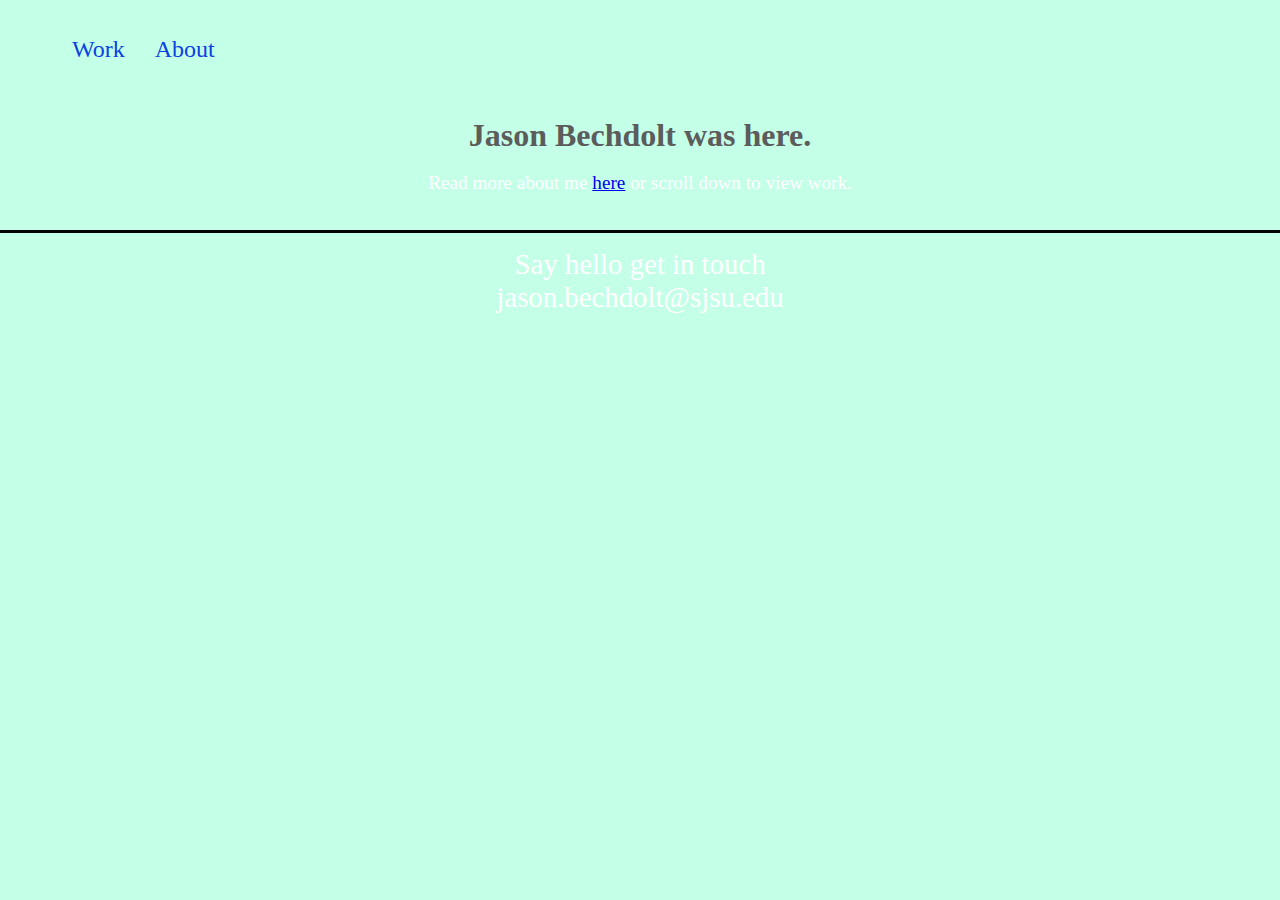
==== about.html @ a2af1b08 "Upload1" ====
<!DOCTYPE html>
<html>
 <head>
   <title>Jason Bechdolt | About</title>
   <meta charset="UTF-8">
   <link rel="stylesheet" href="style.css">
   <link rel="stylesheet" href="https://use.fontawesome.com/releases/v5.7.2/css/all.css" integrity="sha384-fnmOCqbTlWIlj8LyTjo7mOUStjsKC4pOpQbqyi7RrhN7udi9RwhKkMHpvLbHG9Sr" crossorigin="anonymous">
 </head>

<body>

 <div class="container">
   <ul class="menu">
     <li><a href="index.html">Work</a></li>
     <li><a href="about.html">About</a></li>
     <li><a href="Chestnut King#3156"></a></li>
     <li><i class="fab fa-instagram"></i></li>
   </ul>

     <br><br>

     <center>
   <h1 id="title"> Jason Bechdolt was here.</h1>
   <p> Read more about me <a href="about.html"> here</a> or scroll down to view work.</p>

   <br><br>



   <footer>
     <p> Say hello get in touch
     <br> jason.bechdolt@sjsu.edu
   </footer>

 </div>
</body>
</html>
---- style.css ----
* {
  margin: 0;
  padding: 0;
}

body {
  overflow-x: hidden;
  background-color: #c4ffe7;
  background-image: url("http://cdn.designbeep.com/wp-content/uploads/2012/01/8.free-carbon-fiber-textures.jpg");
}

.menu {
  margin-top:4vh;
  margin-left:8vh;
}

.menu li {
  float: left;
  padding-right: 30px;
  font-size: 1.5em;
  color: #0b41e3;
  list-style-type: none;
}

.menu li a {
  color: #0b41e3;
  text-decoration: none;
}

#title {
  margin-top: 5vh;
  margin-bottom:2vh;
  color: #5c5c5c;
}

h1, p {
  text-align: center;
}

p {
  font-size: 1.2em;
  color: white;
}

.portfolio {
  width:75%;
}

.imgdes {
  color: white;
}

herelink# {
;color: white
}

test# {
  ;background-color: orange
  ;width:50%
}

description {
  ;width:70%
}

footer {
  border-top: 3px black solid;
  color: black;
  padding: 15px;
  font-size:1.5em;
  text-align: center;
}

.wrapper {
  background:
}
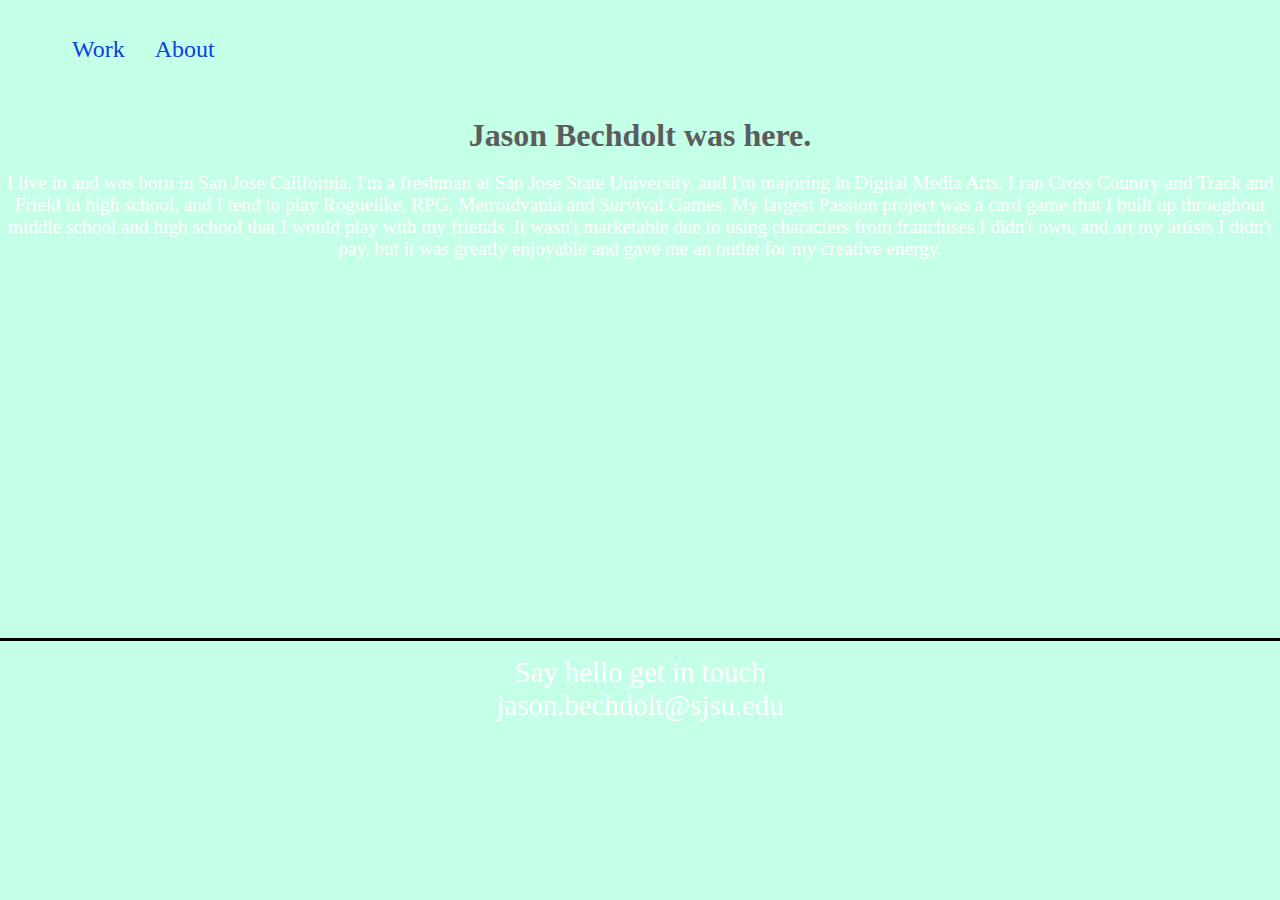
==== commit 5c632b63: "Add files via upload" ====
--- a/about.html
+++ b/about.html
@@ -1,37 +1,42 @@
-<!DOCTYPE html>
-<html>
- <head>
-   <title>Jason Bechdolt | About</title>
-   <meta charset="UTF-8">
-   <link rel="stylesheet" href="style.css">
-   <link rel="stylesheet" href="https://use.fontawesome.com/releases/v5.7.2/css/all.css" integrity="sha384-fnmOCqbTlWIlj8LyTjo7mOUStjsKC4pOpQbqyi7RrhN7udi9RwhKkMHpvLbHG9Sr" crossorigin="anonymous">
- </head>
-
-<body>
-
- <div class="container">
-   <ul class="menu">
-     <li><a href="index.html">Work</a></li>
-     <li><a href="about.html">About</a></li>
-     <li><a href="Chestnut King#3156"></a></li>
-     <li><i class="fab fa-instagram"></i></li>
-   </ul>
-
-     <br><br>
-
-     <center>
-   <h1 id="title"> Jason Bechdolt was here.</h1>
-   <p> Read more about me <a href="about.html"> here</a> or scroll down to view work.</p>
-
-   <br><br>
-
-
-
-   <footer>
-     <p> Say hello get in touch
-     <br> jason.bechdolt@sjsu.edu
-   </footer>
-
- </div>
-</body>
-</html>
+<!DOCTYPE html>
+<html>
+ <head>
+   <title>Jason Bechdolt | About</title>
+   <meta charset="UTF-8">
+   <link rel="stylesheet" href="style.css">
+   <link rel="stylesheet" href="https://use.fontawesome.com/releases/v5.7.2/css/all.css" integrity="sha384-fnmOCqbTlWIlj8LyTjo7mOUStjsKC4pOpQbqyi7RrhN7udi9RwhKkMHpvLbHG9Sr" crossorigin="anonymous">
+ </head>
+
+<body>
+
+ <div class="container">
+   <ul class="menu">
+     <li><a href="Index.html">Work</a></li>
+     <li><a href="about.html">About</a></li>
+     <li><a href="Chestnut King#3156"></a></li>
+     <li><i class="fab fa-instagram"></i></li>
+   </ul>
+
+     <br><br>
+
+     <center>
+   <h1 id="title"> Jason Bechdolt was here.</h1>
+   <p> I live in and was born in San Jose California, I'm a freshman at San Jose State University,
+      and I'm majoring in Digital Media Arts. I ran Cross Country and Track and Frield in high school,
+      and I tend to play Roguelike, RPG, Metroidvania and Survival Games. My largest Passion project was
+      a card game that I built up throughout middle school and high school that I would play with my friends.
+      It wasn't marketable due to using characters from franchises I didn't own, and art my artists I didn't pay,
+      but it was greatly enjoyable and gave me an outlet for my creative energy. </p>
+
+   <br><br><br><br><br><br><br><br><br><br><br><br><br><br><br><br><br><br><br><br><br>
+
+
+
+   <footer>
+     <p> Say hello get in touch
+     <br> jason.bechdolt@sjsu.edu
+   </footer>
+
+ </div>
+</body>
+</html>
